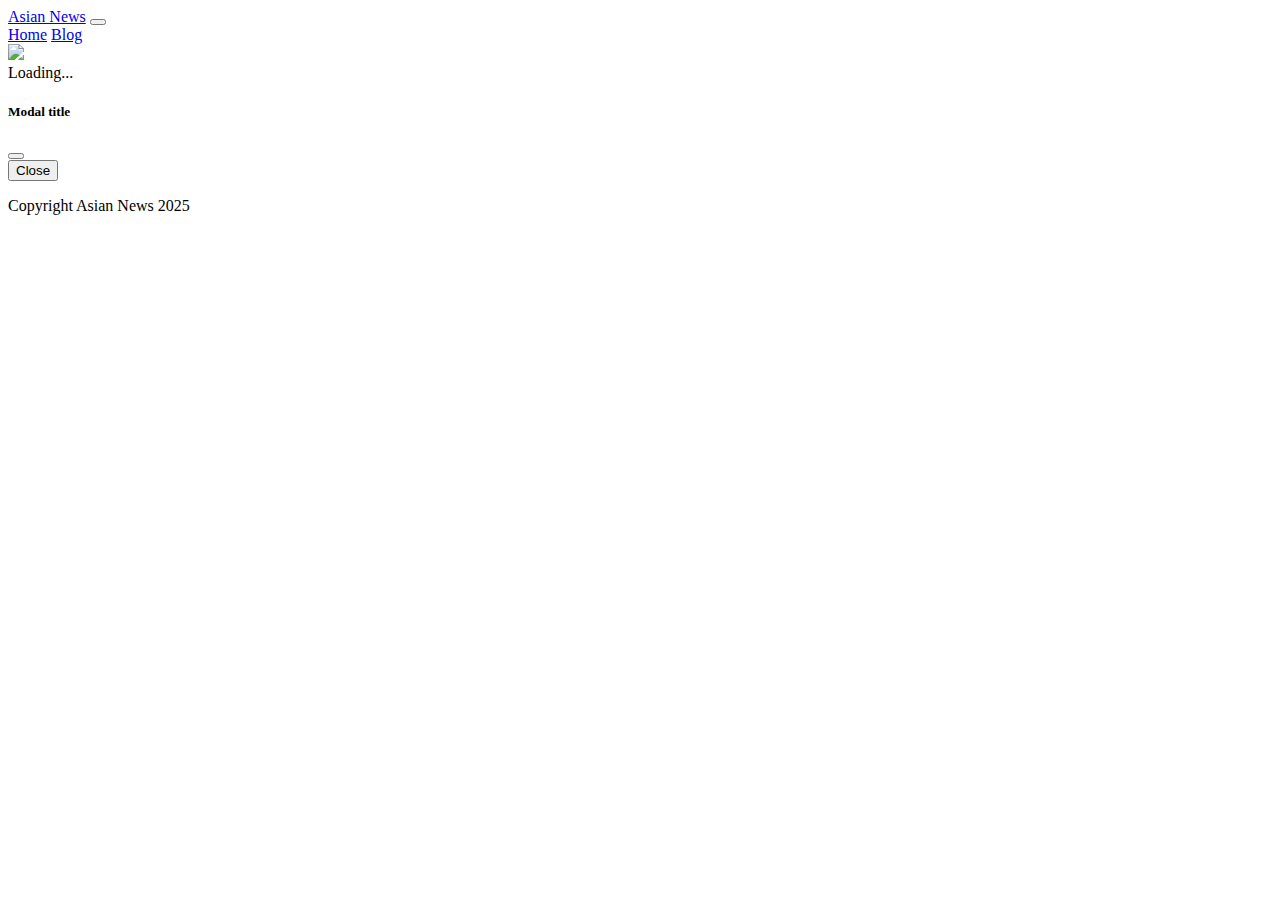
==== index.html @ ad876d0b "news found part added" ====
<!doctype html>
<html lang="en">

<head>
    <meta charset="utf-8">
    <meta name="viewport" content="width=device-width, initial-scale=1">
    <title>Asian News</title>
    <link href="https://cdn.jsdelivr.net/npm/bootstrap@5.2.0/dist/css/bootstrap.min.css" rel="stylesheet"
        integrity="sha384-gH2yIJqKdNHPEq0n4Mqa/HGKIhSkIHeL5AyhkYV8i59U5AR6csBvApHHNl/vI1Bx" crossorigin="anonymous">
    <!-- vanila css  -->
    <style>
        p {

            text-overflow: ellipsis;
            overflow: hidden;
            display: -webkit-box;
            -webkit-line-clamp: 3;
            -webkit-box-orient: vertical;
            white-space: normal;

        }
    </style>

</head>

<body>
    <header class="container">
        <!-- navbar part  -->
        <nav class="navbar navbar-expand-lg bg-light ">
            <div class="container-fluid">
                <a class="navbar-brand fs-2 fw-bold text-primary" href="#">Asian News</a>
                <button class="navbar-toggler" type="button" data-bs-toggle="collapse"
                    data-bs-target="#navbarNavAltMarkup" aria-controls="navbarNavAltMarkup" aria-expanded="false"
                    aria-label="Toggle navigation">
                    <span class="navbar-toggler-icon"></span>
                </button>
                <div class="collapse navbar-collapse fs-5 fw-bold" id="navbarNavAltMarkup">
                    <div class="navbar-nav">
                        <a class="nav-link active text-primary" aria-current="page" href="#">Home</a>
                        <a target="_blank" class="nav-link text-primary" href="blog.html">Blog</a>

                    </div>
                </div>
                <div class="  rounded-circle">
                    <img src="https://placeimg.com/80/80/people" />
                </div>
            </div>
        </nav>
    </header>

    <main class="mt-5 container">

        <!-- category part  -->
        <section class=" text-center" id="category-container">

        </section>
        <!-- spinner/loader part  -->
        <div id="spinner" class="text-center mt-5 text-primary d-none">
            <div class="spinner-border" role="status">
              <span class="visually-hidden">Loading...</span>
            </div>
          </div>

          <!-- news found part  -->
          <div id="news-found">
            
          </div>
        <!-- news displaying part  -->
        <div class=" mt-5  d-grid gap-3">
            <div id="news-container">

            </div>
        </div>

        <section>
            <!-- Modal part-->
            <div class="modal fade" id="newsDetailsModal" tabindex="-1" aria-labelledby="newsDetailsModalLabel"
                aria-hidden="true">
                <div class="modal-dialog">
                    <div class="modal-content">
                        <div class="modal-header">
                            <h5 class="modal-title" id="newsDetailsModalLabel">Modal title</h5>
                            <button type="button" class="btn-close" data-bs-dismiss="modal" aria-label="Close"></button>
                        </div>
                        <div id="news-details" class="modal-body">

                        </div>
                        <div class="modal-footer">
                            <button type="button" class="btn btn-secondary" data-bs-dismiss="modal">Close</button>

                        </div>
                    </div>
                </div>
            </div>
        </section>
    </main>
    <footer>
        <p id="footer" class="text-center fw-bold d-none">Copyright Asian News 2025</p>
    </footer>

    <script src="https://cdn.jsdelivr.net/npm/bootstrap@5.2.0/dist/js/bootstrap.bundle.min.js"
        integrity="sha384-A3rJD856KowSb7dwlZdYEkO39Gagi7vIsF0jrRAoQmDKKtQBHUuLZ9AsSv4jD4Xa"
        crossorigin="anonymous"></script>
    <!-- js link  -->
    <script src="js/news.js"></script>
</body>

</html>
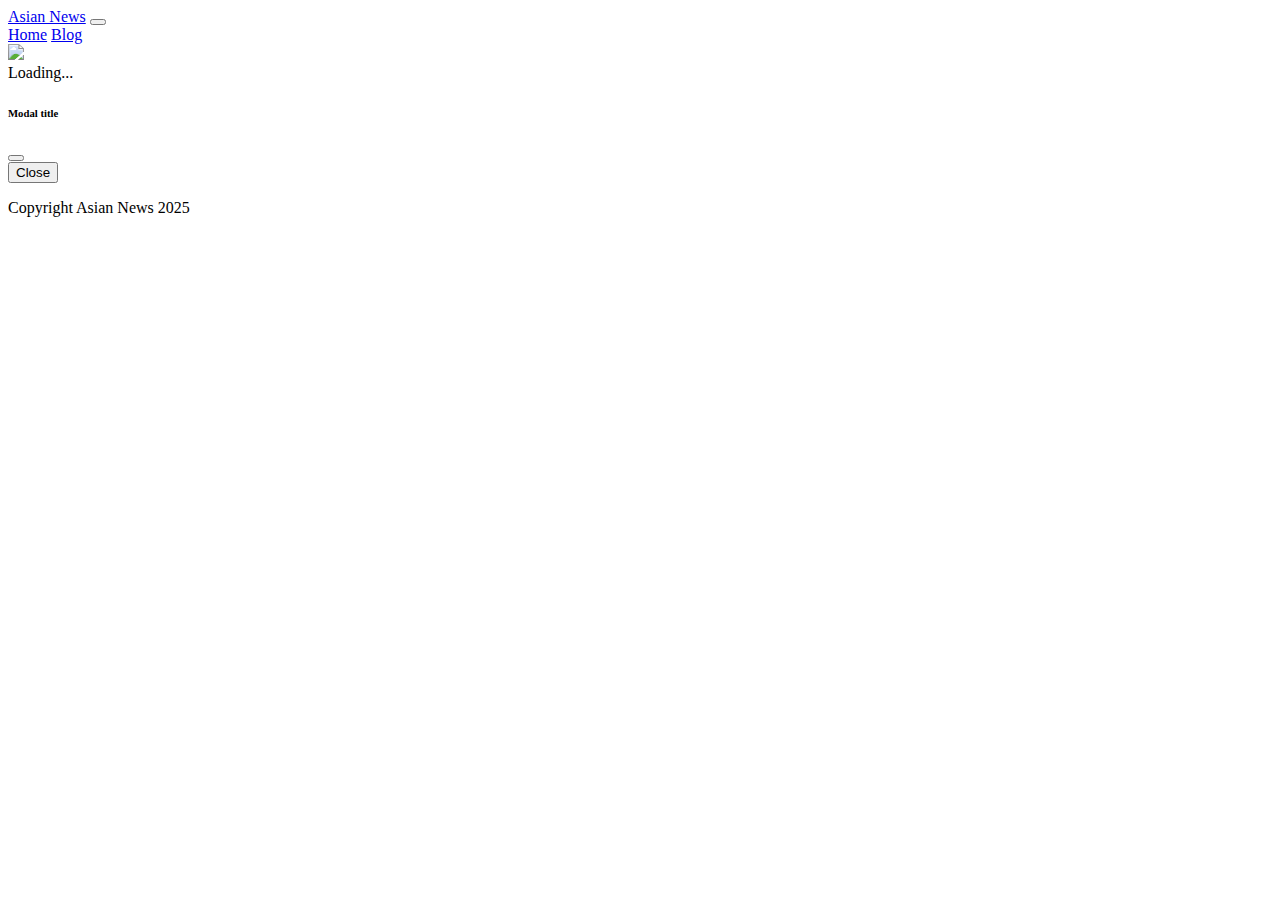
==== commit 9c126940: "sorting function added" ====
--- a/index.html
+++ b/index.html
@@ -57,14 +57,14 @@
         <!-- spinner/loader part  -->
         <div id="spinner" class="text-center mt-5 text-primary d-none">
             <div class="spinner-border" role="status">
-              <span class="visually-hidden">Loading...</span>
+                <span class="visually-hidden">Loading...</span>
             </div>
-          </div>
+        </div>
 
-          <!-- news found part  -->
-          <div id="news-found">
-            
-          </div>
+        <!-- news found part  -->
+        <div id="news-found">
+
+        </div>
         <!-- news displaying part  -->
         <div class=" mt-5  d-grid gap-3">
             <div id="news-container">
@@ -74,12 +74,12 @@
 
         <section>
             <!-- Modal part-->
-            <div class="modal fade" id="newsDetailsModal" tabindex="-1" aria-labelledby="newsDetailsModalLabel"
+            <div class="modal fade w-100" id="newsDetailsModal" tabindex="-1" aria-labelledby="newsDetailsModalLabel"
                 aria-hidden="true">
                 <div class="modal-dialog">
                     <div class="modal-content">
                         <div class="modal-header">
-                            <h5 class="modal-title" id="newsDetailsModalLabel">Modal title</h5>
+                            <h6 class="modal-title" id="newsDetailsModalLabel">Modal title</h6>
                             <button type="button" class="btn-close" data-bs-dismiss="modal" aria-label="Close"></button>
                         </div>
                         <div id="news-details" class="modal-body">
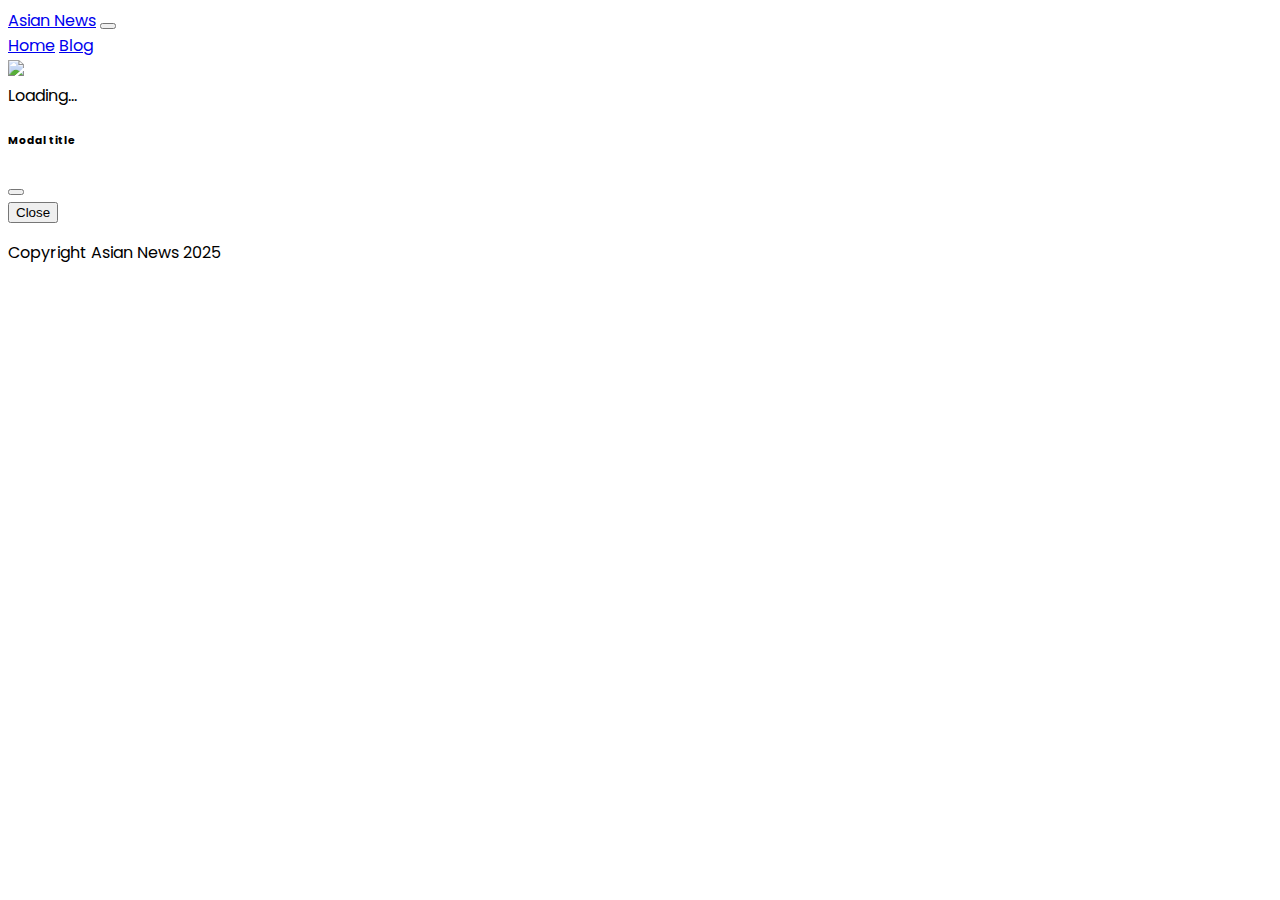
==== commit b6e109fd: "google font,css file,font awesome icon added" ====
--- a/index.html
+++ b/index.html
@@ -5,21 +5,17 @@
     <meta charset="utf-8">
     <meta name="viewport" content="width=device-width, initial-scale=1">
     <title>Asian News</title>
+    <!-- bootstrap cdn  -->
     <link href="https://cdn.jsdelivr.net/npm/bootstrap@5.2.0/dist/css/bootstrap.min.css" rel="stylesheet"
         integrity="sha384-gH2yIJqKdNHPEq0n4Mqa/HGKIhSkIHeL5AyhkYV8i59U5AR6csBvApHHNl/vI1Bx" crossorigin="anonymous">
-    <!-- vanila css  -->
-    <style>
-        p {
-
-            text-overflow: ellipsis;
-            overflow: hidden;
-            display: -webkit-box;
-            -webkit-line-clamp: 3;
-            -webkit-box-orient: vertical;
-            white-space: normal;
-
-        }
-    </style>
+    <!-- css link  -->
+    <link rel="stylesheet" href="style.css">
+    <!-- font awesome link -->
+    <script src="https://kit.fontawesome.com/187a4ab8ee.js" crossorigin="anonymous"></script>
+    <!-- google font link  -->
+    <link rel="preconnect" href="https://fonts.googleapis.com">
+    <link rel="preconnect" href="https://fonts.gstatic.com" crossorigin>
+    <link href="https://fonts.googleapis.com/css2?family=Poppins:wght@500&display=swap" rel="stylesheet">
 
 </head>
 
@@ -65,11 +61,9 @@
         <div id="news-found">
 
         </div>
-        <!-- news displaying part  -->
-        <div class=" mt-5  d-grid gap-3">
-            <div id="news-container">
 
-            </div>
+        <div id="news-container">
+
         </div>
 
         <section>
--- a/style.css
+++ b/style.css
@@ -0,0 +1,15 @@
+/* google font  */
+body {
+    font-family: 'Poppins', sans-serif;
+}
+
+p {
+
+    text-overflow: ellipsis;
+    overflow: hidden;
+    display: -webkit-box;
+    -webkit-line-clamp: 3;
+    -webkit-box-orient: vertical;
+    white-space: normal;
+
+}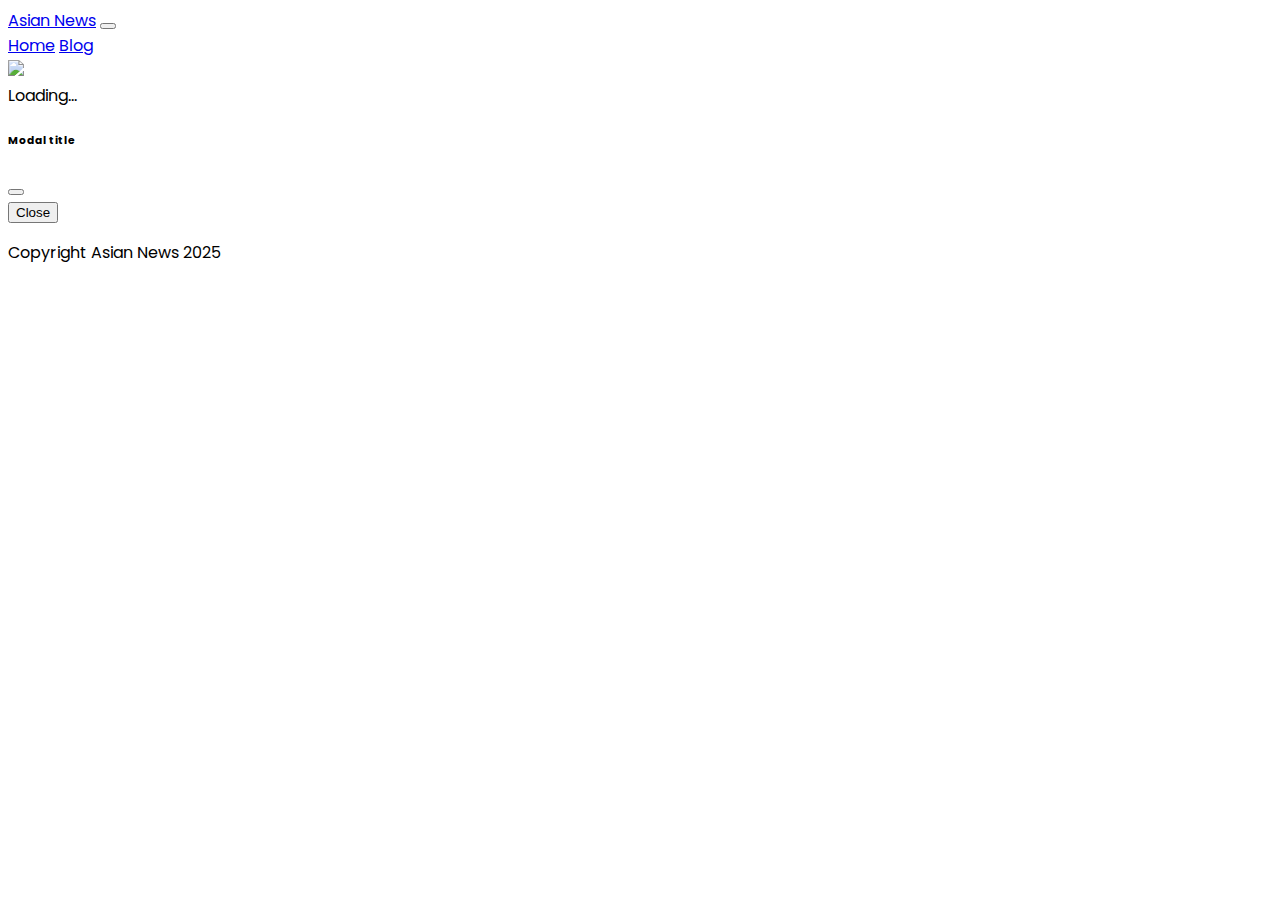
==== commit 89acb865: "dearch found part isplay part modified" ====
--- a/index.html
+++ b/index.html
@@ -19,7 +19,7 @@
 
 </head>
 
-<body>
+<body class="mx-auto">
     <header class="container">
         <!-- navbar part  -->
         <nav class="navbar navbar-expand-lg bg-light ">
@@ -58,9 +58,11 @@
         </div>
 
         <!-- news found part  -->
-        <div id="news-found">
+        <section  class="fs-4 shadow p-3 mb-4 bg-body rounded">
+            <div id="news-found">
 
-        </div>
+            </div>
+        </section>
 
         <div id="news-container">
 
--- a/style.css
+++ b/style.css
@@ -1,5 +1,7 @@
 /* google font  */
 body {
+    /* margin: 0; */
+    /* padding: 0; */
     font-family: 'Poppins', sans-serif;
 }
 
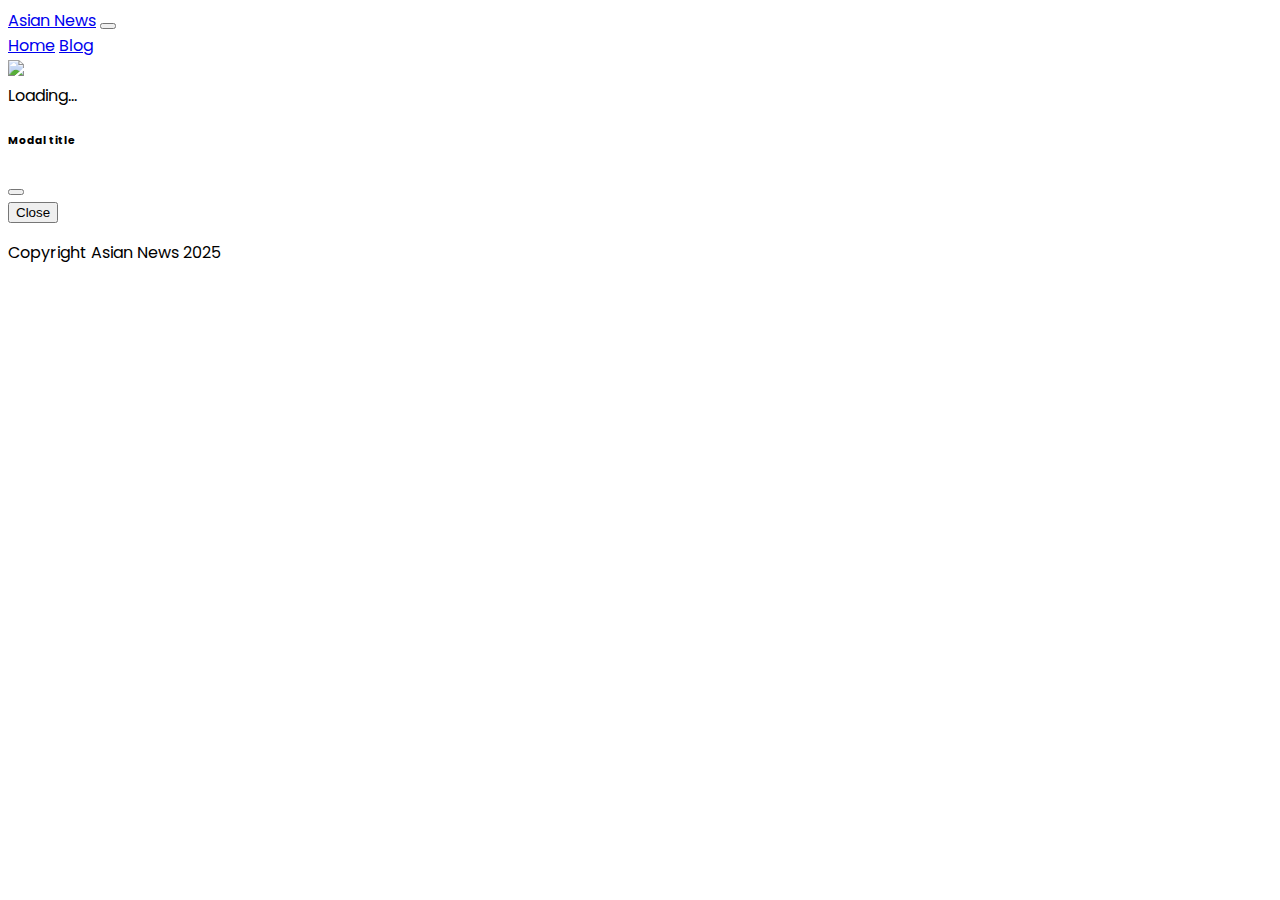
==== commit a057fa05: "favicon added" ====
--- a/index.html
+++ b/index.html
@@ -8,6 +8,7 @@
     <!-- bootstrap cdn  -->
     <link href="https://cdn.jsdelivr.net/npm/bootstrap@5.2.0/dist/css/bootstrap.min.css" rel="stylesheet"
         integrity="sha384-gH2yIJqKdNHPEq0n4Mqa/HGKIhSkIHeL5AyhkYV8i59U5AR6csBvApHHNl/vI1Bx" crossorigin="anonymous">
+        <link rel="shortcut icon" href="/newspaper.png" type="image/x-icon">
     <!-- css link  -->
     <link rel="stylesheet" href="style.css">
     <!-- font awesome link -->
--- a/style.css
+++ b/style.css
@@ -1,7 +1,6 @@
 /* google font  */
 body {
-    /* margin: 0; */
-    /* padding: 0; */
+
     font-family: 'Poppins', sans-serif;
 }
 
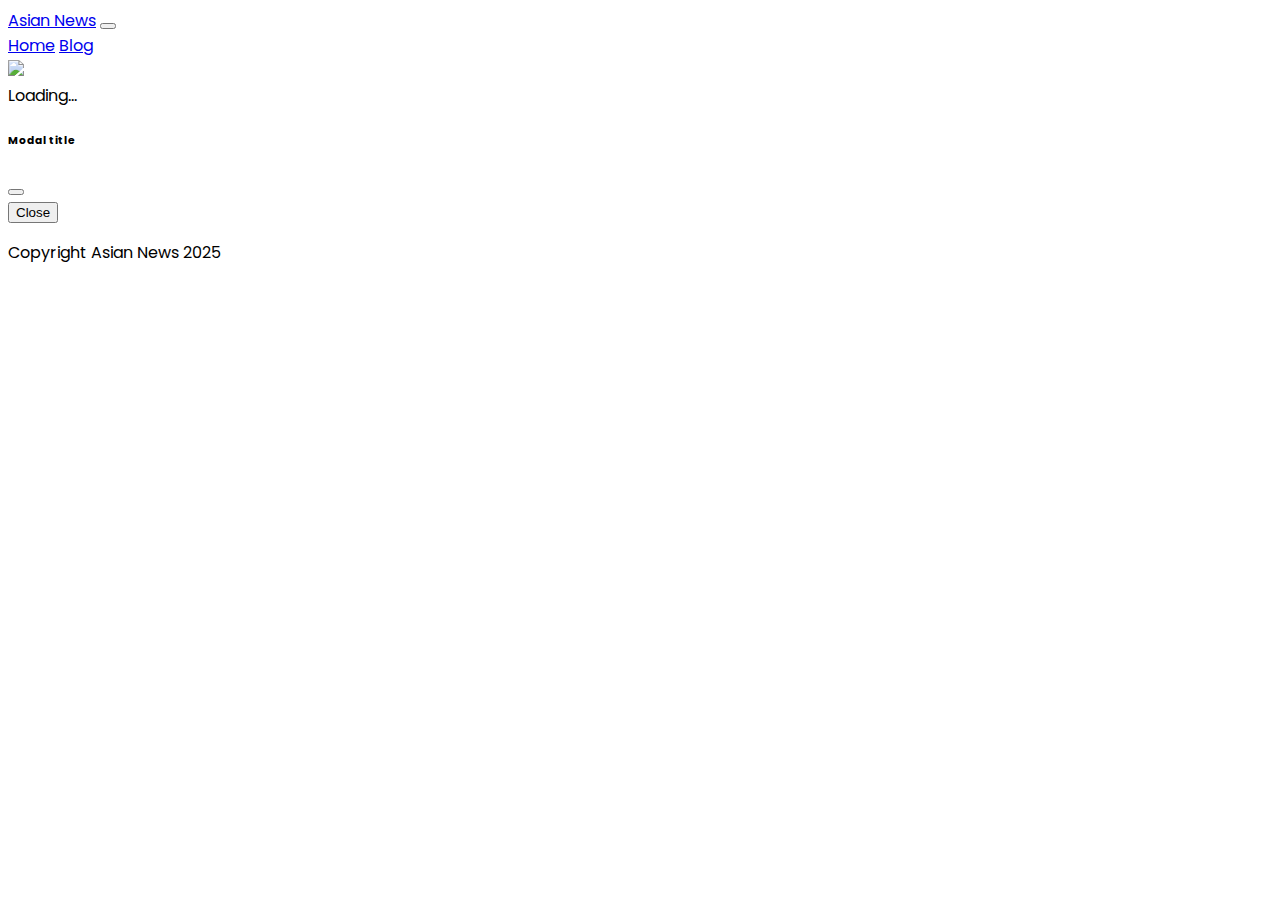
==== commit 71f3456a: "modal modified" ====
--- a/index.html
+++ b/index.html
@@ -91,6 +91,8 @@
             </div>
         </section>
     </main>
+    
+    <!-- footer part -->
     <footer>
         <p id="footer" class="text-center fw-bold d-none">Copyright Asian News 2025</p>
     </footer>
